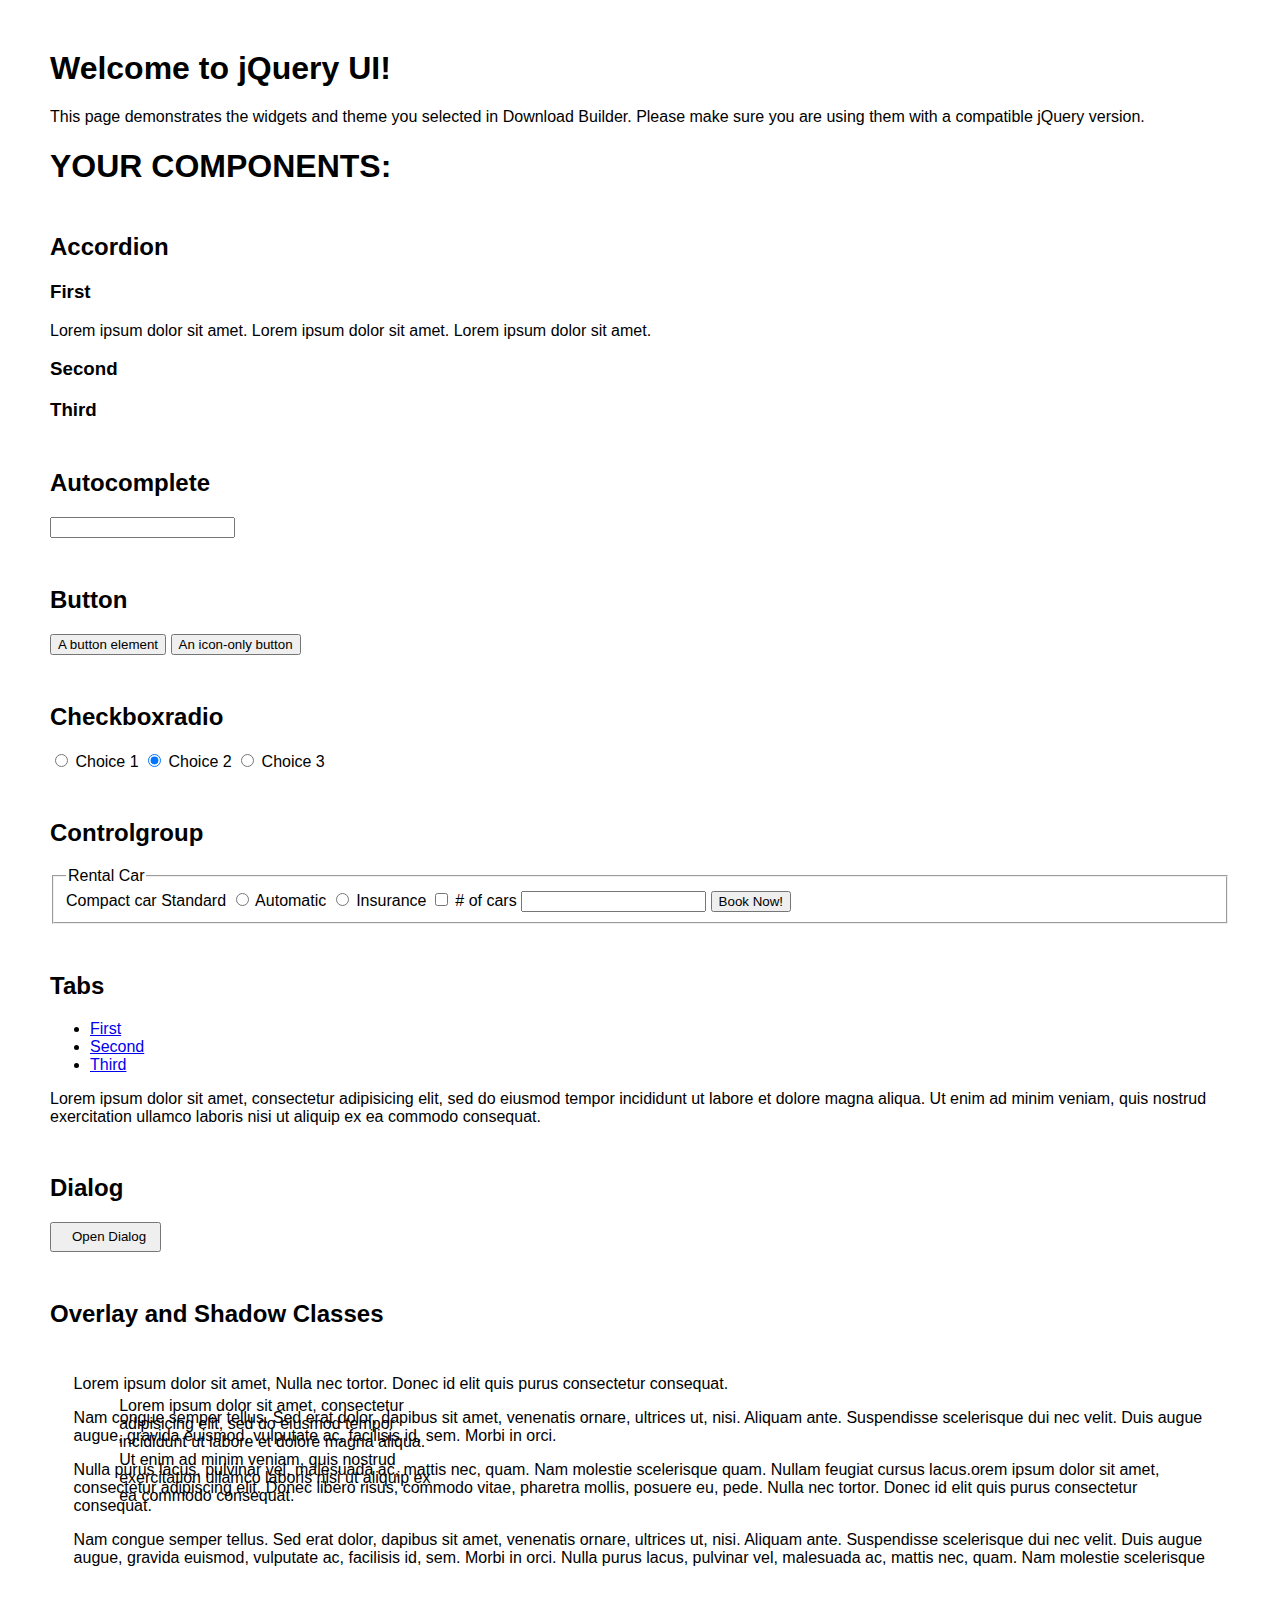
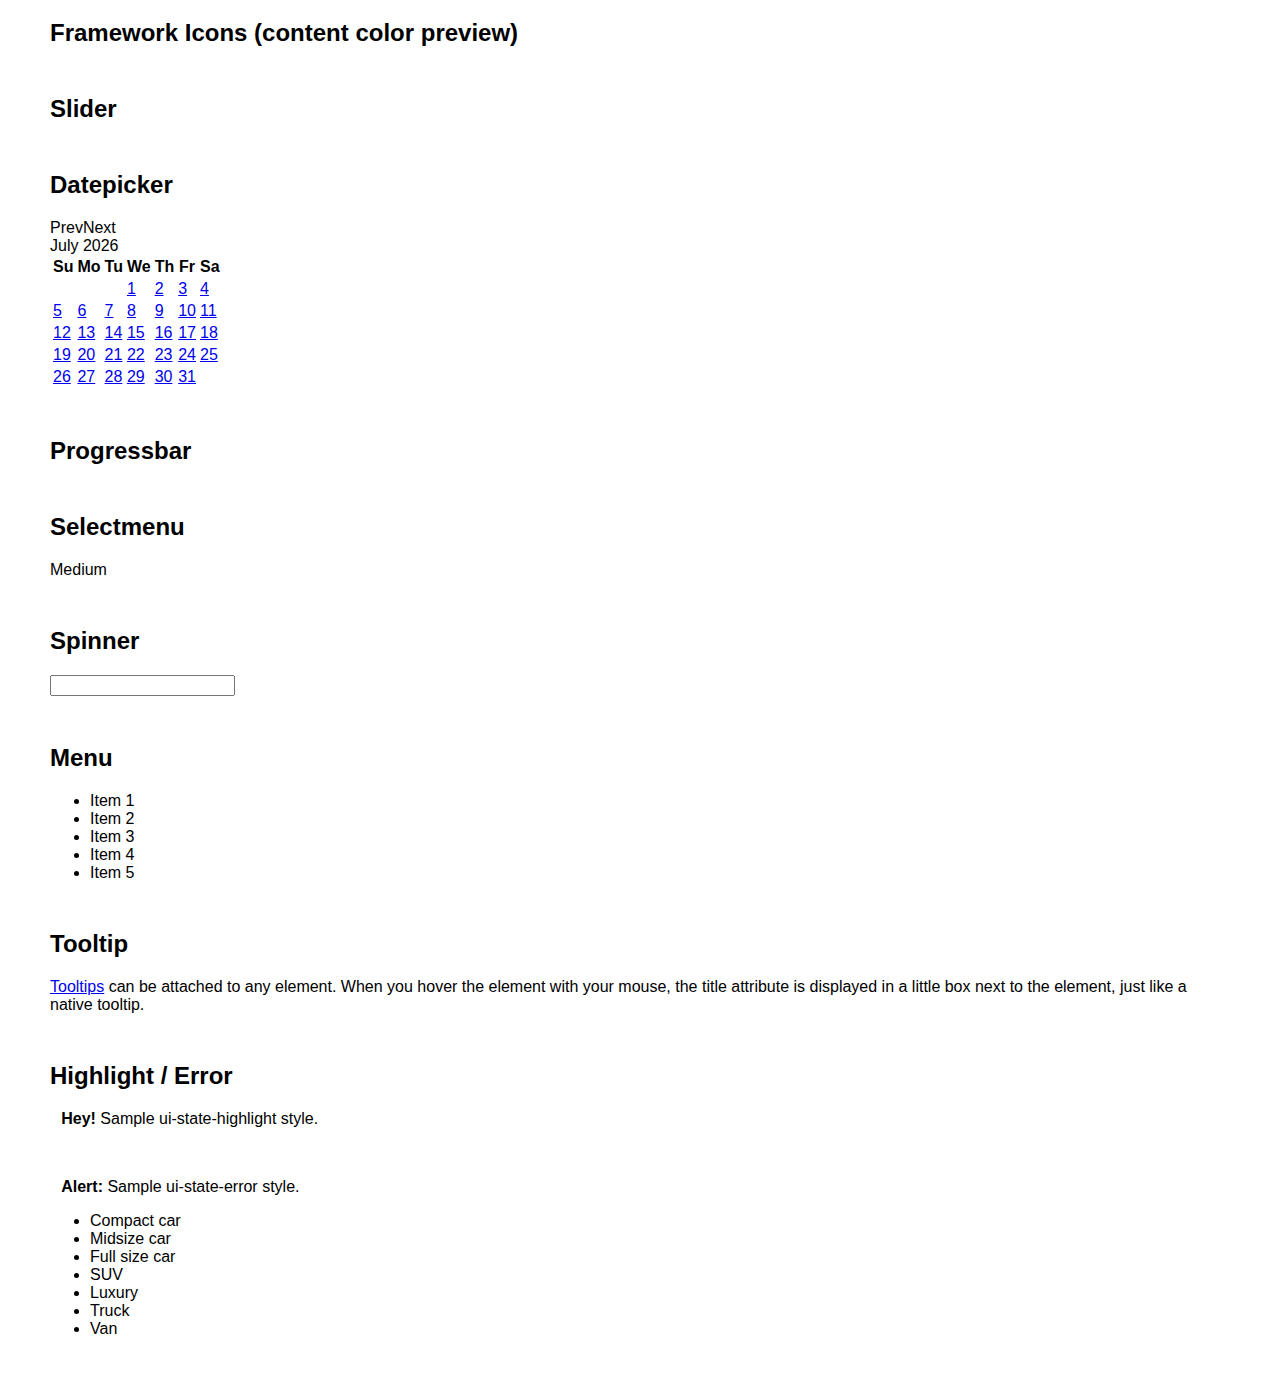
==== jquery_form/index.html @ 05464ca1 "jquery ui" ====
<!doctype html>
<html lang="us">
<head>
	<meta charset="utf-8">
	<title>jQuery UI Example Page</title>
	<link href="jquery-ui.css" rel="stylesheet">
	<style>
	body{
		font-family: "Trebuchet MS", sans-serif;
		margin: 50px;
	}
	.demoHeaders {
		margin-top: 2em;
	}
	#dialog-link {
		padding: .4em 1em .4em 20px;
		text-decoration: none;
		position: relative;
	}
	#dialog-link span.ui-icon {
		margin: 0 5px 0 0;
		position: absolute;
		left: .2em;
		top: 50%;
		margin-top: -8px;
	}
	#icons {
		margin: 0;
		padding: 0;
	}
	#icons li {
		margin: 2px;
		position: relative;
		padding: 4px 0;
		cursor: pointer;
		float: left;
		list-style: none;
	}
	#icons span.ui-icon {
		float: left;
		margin: 0 4px;
	}
	.fakewindowcontain .ui-widget-overlay {
		position: absolute;
	}
	select {
		width: 200px;
	}
	</style>
</head>
<body>

<h1>Welcome to jQuery UI!</h1>

<div class="ui-widget">
	<p>This page demonstrates the widgets and theme you selected in Download Builder. Please make sure you are using them with a compatible jQuery version.</p>
</div>

<h1>YOUR COMPONENTS:</h1>


<!-- Accordion -->
<h2 class="demoHeaders">Accordion</h2>
<div id="accordion">
	<h3>First</h3>
	<div>Lorem ipsum dolor sit amet. Lorem ipsum dolor sit amet. Lorem ipsum dolor sit amet.</div>
	<h3>Second</h3>
	<div>Phasellus mattis tincidunt nibh.</div>
	<h3>Third</h3>
	<div>Nam dui erat, auctor a, dignissim quis.</div>
</div>



<!-- Autocomplete -->
<h2 class="demoHeaders">Autocomplete</h2>
<div>
	<input id="autocomplete" title="type &quot;a&quot;">
</div>



<!-- Button -->
<h2 class="demoHeaders">Button</h2>
<button id="button">A button element</button>
<button id="button-icon">An icon-only button</button>



<!-- Checkboxradio -->
<h2 class="demoHeaders">Checkboxradio</h2>
<form style="margin-top: 1em;">
	<div id="radioset">
		<input type="radio" id="radio1" name="radio"><label for="radio1">Choice 1</label>
		<input type="radio" id="radio2" name="radio" checked="checked"><label for="radio2">Choice 2</label>
		<input type="radio" id="radio3" name="radio"><label for="radio3">Choice 3</label>
	</div>
</form>



<!-- Controlgroup -->
<h2 class="demoHeaders">Controlgroup</h2>
<fieldset>
	<legend>Rental Car</legend>
	<div id="controlgroup">
		<select id="car-type">
			<option>Compact car</option>
			<option>Midsize car</option>
			<option>Full size car</option>
			<option>SUV</option>
			<option>Luxury</option>
			<option>Truck</option>
			<option>Van</option>
		</select>
		<label for="transmission-standard">Standard</label>
		<input type="radio" name="transmission" id="transmission-standard">
		<label for="transmission-automatic">Automatic</label>
		<input type="radio" name="transmission" id="transmission-automatic">
		<label for="insurance">Insurance</label>
		<input type="checkbox" name="insurance" id="insurance">
		<label for="horizontal-spinner" class="ui-controlgroup-label"># of cars</label>
		<input id="horizontal-spinner" class="ui-spinner-input">
		<button>Book Now!</button>
	</div>
</fieldset>



<!-- Tabs -->
<h2 class="demoHeaders">Tabs</h2>
<div id="tabs">
	<ul>
		<li><a href="#tabs-1">First</a></li>
		<li><a href="#tabs-2">Second</a></li>
		<li><a href="#tabs-3">Third</a></li>
	</ul>
	<div id="tabs-1">Lorem ipsum dolor sit amet, consectetur adipisicing elit, sed do eiusmod tempor incididunt ut labore et dolore magna aliqua. Ut enim ad minim veniam, quis nostrud exercitation ullamco laboris nisi ut aliquip ex ea commodo consequat.</div>
	<div id="tabs-2">Phasellus mattis tincidunt nibh. Cras orci urna, blandit id, pretium vel, aliquet ornare, felis. Maecenas scelerisque sem non nisl. Fusce sed lorem in enim dictum bibendum.</div>
	<div id="tabs-3">Nam dui erat, auctor a, dignissim quis, sollicitudin eu, felis. Pellentesque nisi urna, interdum eget, sagittis et, consequat vestibulum, lacus. Mauris porttitor ullamcorper augue.</div>
</div>



<h2 class="demoHeaders">Dialog</h2>
<p>
	<button id="dialog-link" class="ui-button ui-corner-all ui-widget">
		<span class="ui-icon ui-icon-newwin"></span>Open Dialog
	</button>
</p>

<h2 class="demoHeaders">Overlay and Shadow Classes</h2>
<div style="position: relative; width: 96%; height: 200px; padding:1% 2%; overflow:hidden;" class="fakewindowcontain">
	<p>Lorem ipsum dolor sit amet,  Nulla nec tortor. Donec id elit quis purus consectetur consequat. </p><p>Nam congue semper tellus. Sed erat dolor, dapibus sit amet, venenatis ornare, ultrices ut, nisi. Aliquam ante. Suspendisse scelerisque dui nec velit. Duis augue augue, gravida euismod, vulputate ac, facilisis id, sem. Morbi in orci. </p><p>Nulla purus lacus, pulvinar vel, malesuada ac, mattis nec, quam. Nam molestie scelerisque quam. Nullam feugiat cursus lacus.orem ipsum dolor sit amet, consectetur adipiscing elit. Donec libero risus, commodo vitae, pharetra mollis, posuere eu, pede. Nulla nec tortor. Donec id elit quis purus consectetur consequat. </p><p>Nam congue semper tellus. Sed erat dolor, dapibus sit amet, venenatis ornare, ultrices ut, nisi. Aliquam ante. Suspendisse scelerisque dui nec velit. Duis augue augue, gravida euismod, vulputate ac, facilisis id, sem. Morbi in orci. Nulla purus lacus, pulvinar vel, malesuada ac, mattis nec, quam. Nam molestie scelerisque quam. </p><p>Nullam feugiat cursus lacus.orem ipsum dolor sit amet, consectetur adipiscing elit. Donec libero risus, commodo vitae, pharetra mollis, posuere eu, pede. Nulla nec tortor. Donec id elit quis purus consectetur consequat. Nam congue semper tellus. Sed erat dolor, dapibus sit amet, venenatis ornare, ultrices ut, nisi. Aliquam ante. </p><p>Suspendisse scelerisque dui nec velit. Duis augue augue, gravida euismod, vulputate ac, facilisis id, sem. Morbi in orci. Nulla purus lacus, pulvinar vel, malesuada ac, mattis nec, quam. Nam molestie scelerisque quam. Nullam feugiat cursus lacus.orem ipsum dolor sit amet, consectetur adipiscing elit. Donec libero risus, commodo vitae, pharetra mollis, posuere eu, pede. Nulla nec tortor. Donec id elit quis purus consectetur consequat. Nam congue semper tellus. Sed erat dolor, dapibus sit amet, venenatis ornare, ultrices ut, nisi. </p>

	<!-- ui-dialog -->
	<div class="ui-widget-overlay ui-front"></div>
	<div style="position: absolute; width: 320px; left: 50px; top: 30px; padding: 1.2em" class="ui-widget ui-front ui-widget-content ui-corner-all ui-widget-shadow">
		Lorem ipsum dolor sit amet, consectetur adipisicing elit, sed do eiusmod tempor incididunt ut labore et dolore magna aliqua. Ut enim ad minim veniam, quis nostrud exercitation ullamco laboris nisi ut aliquip ex ea commodo consequat.
	</div>

</div>

<!-- ui-dialog -->
<div id="dialog" title="Dialog Title">
	<p>Lorem ipsum dolor sit amet, consectetur adipisicing elit, sed do eiusmod tempor incididunt ut labore et dolore magna aliqua. Ut enim ad minim veniam, quis nostrud exercitation ullamco laboris nisi ut aliquip ex ea commodo consequat.</p>
</div>



<h2 class="demoHeaders">Framework Icons (content color preview)</h2>
<ul id="icons" class="ui-widget ui-helper-clearfix">
	<li class="ui-state-default ui-corner-all" title=".ui-icon-caret-1-n"><span class="ui-icon ui-icon-caret-1-n"></span></li>
	<li class="ui-state-default ui-corner-all" title=".ui-icon-caret-1-ne"><span class="ui-icon ui-icon-caret-1-ne"></span></li>
	<li class="ui-state-default ui-corner-all" title=".ui-icon-caret-1-e"><span class="ui-icon ui-icon-caret-1-e"></span></li>
	<li class="ui-state-default ui-corner-all" title=".ui-icon-caret-1-se"><span class="ui-icon ui-icon-caret-1-se"></span></li>
	<li class="ui-state-default ui-corner-all" title=".ui-icon-caret-1-s"><span class="ui-icon ui-icon-caret-1-s"></span></li>
	<li class="ui-state-default ui-corner-all" title=".ui-icon-caret-1-sw"><span class="ui-icon ui-icon-caret-1-sw"></span></li>
	<li class="ui-state-default ui-corner-all" title=".ui-icon-caret-1-w"><span class="ui-icon ui-icon-caret-1-w"></span></li>
	<li class="ui-state-default ui-corner-all" title=".ui-icon-caret-1-nw"><span class="ui-icon ui-icon-caret-1-nw"></span></li>
	<li class="ui-state-default ui-corner-all" title=".ui-icon-caret-2-n-s"><span class="ui-icon ui-icon-caret-2-n-s"></span></li>
	<li class="ui-state-default ui-corner-all" title=".ui-icon-caret-2-e-w"><span class="ui-icon ui-icon-caret-2-e-w"></span></li>
	<li class="ui-state-default ui-corner-all" title=".ui-icon-triangle-1-n"><span class="ui-icon ui-icon-triangle-1-n"></span></li>
	<li class="ui-state-default ui-corner-all" title=".ui-icon-triangle-1-ne"><span class="ui-icon ui-icon-triangle-1-ne"></span></li>
	<li class="ui-state-default ui-corner-all" title=".ui-icon-triangle-1-e"><span class="ui-icon ui-icon-triangle-1-e"></span></li>
	<li class="ui-state-default ui-corner-all" title=".ui-icon-triangle-1-se"><span class="ui-icon ui-icon-triangle-1-se"></span></li>
	<li class="ui-state-default ui-corner-all" title=".ui-icon-triangle-1-s"><span class="ui-icon ui-icon-triangle-1-s"></span></li>
	<li class="ui-state-default ui-corner-all" title=".ui-icon-triangle-1-sw"><span class="ui-icon ui-icon-triangle-1-sw"></span></li>
	<li class="ui-state-default ui-corner-all" title=".ui-icon-triangle-1-w"><span class="ui-icon ui-icon-triangle-1-w"></span></li>
	<li class="ui-state-default ui-corner-all" title=".ui-icon-triangle-1-nw"><span class="ui-icon ui-icon-triangle-1-nw"></span></li>
	<li class="ui-state-default ui-corner-all" title=".ui-icon-triangle-2-n-s"><span class="ui-icon ui-icon-triangle-2-n-s"></span></li>
	<li class="ui-state-default ui-corner-all" title=".ui-icon-triangle-2-e-w"><span class="ui-icon ui-icon-triangle-2-e-w"></span></li>
	<li class="ui-state-default ui-corner-all" title=".ui-icon-arrow-1-n"><span class="ui-icon ui-icon-arrow-1-n"></span></li>
	<li class="ui-state-default ui-corner-all" title=".ui-icon-arrow-1-ne"><span class="ui-icon ui-icon-arrow-1-ne"></span></li>
	<li class="ui-state-default ui-corner-all" title=".ui-icon-arrow-1-e"><span class="ui-icon ui-icon-arrow-1-e"></span></li>
	<li class="ui-state-default ui-corner-all" title=".ui-icon-arrow-1-se"><span class="ui-icon ui-icon-arrow-1-se"></span></li>
	<li class="ui-state-default ui-corner-all" title=".ui-icon-arrow-1-s"><span class="ui-icon ui-icon-arrow-1-s"></span></li>
	<li class="ui-state-default ui-corner-all" title=".ui-icon-arrow-1-sw"><span class="ui-icon ui-icon-arrow-1-sw"></span></li>
	<li class="ui-state-default ui-corner-all" title=".ui-icon-arrow-1-w"><span class="ui-icon ui-icon-arrow-1-w"></span></li>
	<li class="ui-state-default ui-corner-all" title=".ui-icon-arrow-1-nw"><span class="ui-icon ui-icon-arrow-1-nw"></span></li>
	<li class="ui-state-default ui-corner-all" title=".ui-icon-arrow-2-n-s"><span class="ui-icon ui-icon-arrow-2-n-s"></span></li>
	<li class="ui-state-default ui-corner-all" title=".ui-icon-arrow-2-ne-sw"><span class="ui-icon ui-icon-arrow-2-ne-sw"></span></li>
	<li class="ui-state-default ui-corner-all" title=".ui-icon-arrow-2-e-w"><span class="ui-icon ui-icon-arrow-2-e-w"></span></li>
	<li class="ui-state-default ui-corner-all" title=".ui-icon-arrow-2-se-nw"><span class="ui-icon ui-icon-arrow-2-se-nw"></span></li>
	<li class="ui-state-default ui-corner-all" title=".ui-icon-arrowstop-1-n"><span class="ui-icon ui-icon-arrowstop-1-n"></span></li>
	<li class="ui-state-default ui-corner-all" title=".ui-icon-arrowstop-1-e"><span class="ui-icon ui-icon-arrowstop-1-e"></span></li>
	<li class="ui-state-default ui-corner-all" title=".ui-icon-arrowstop-1-s"><span class="ui-icon ui-icon-arrowstop-1-s"></span></li>
	<li class="ui-state-default ui-corner-all" title=".ui-icon-arrowstop-1-w"><span class="ui-icon ui-icon-arrowstop-1-w"></span></li>
	<li class="ui-state-default ui-corner-all" title=".ui-icon-arrowthick-1-n"><span class="ui-icon ui-icon-arrowthick-1-n"></span></li>
	<li class="ui-state-default ui-corner-all" title=".ui-icon-arrowthick-1-ne"><span class="ui-icon ui-icon-arrowthick-1-ne"></span></li>
	<li class="ui-state-default ui-corner-all" title=".ui-icon-arrowthick-1-e"><span class="ui-icon ui-icon-arrowthick-1-e"></span></li>
	<li class="ui-state-default ui-corner-all" title=".ui-icon-arrowthick-1-se"><span class="ui-icon ui-icon-arrowthick-1-se"></span></li>
	<li class="ui-state-default ui-corner-all" title=".ui-icon-arrowthick-1-s"><span class="ui-icon ui-icon-arrowthick-1-s"></span></li>
	<li class="ui-state-default ui-corner-all" title=".ui-icon-arrowthick-1-sw"><span class="ui-icon ui-icon-arrowthick-1-sw"></span></li>
	<li class="ui-state-default ui-corner-all" title=".ui-icon-arrowthick-1-w"><span class="ui-icon ui-icon-arrowthick-1-w"></span></li>
	<li class="ui-state-default ui-corner-all" title=".ui-icon-arrowthick-1-nw"><span class="ui-icon ui-icon-arrowthick-1-nw"></span></li>
	<li class="ui-state-default ui-corner-all" title=".ui-icon-arrowthick-2-n-s"><span class="ui-icon ui-icon-arrowthick-2-n-s"></span></li>
	<li class="ui-state-default ui-corner-all" title=".ui-icon-arrowthick-2-ne-sw"><span class="ui-icon ui-icon-arrowthick-2-ne-sw"></span></li>
	<li class="ui-state-default ui-corner-all" title=".ui-icon-arrowthick-2-e-w"><span class="ui-icon ui-icon-arrowthick-2-e-w"></span></li>
	<li class="ui-state-default ui-corner-all" title=".ui-icon-arrowthick-2-se-nw"><span class="ui-icon ui-icon-arrowthick-2-se-nw"></span></li>
	<li class="ui-state-default ui-corner-all" title=".ui-icon-arrowthickstop-1-n"><span class="ui-icon ui-icon-arrowthickstop-1-n"></span></li>
	<li class="ui-state-default ui-corner-all" title=".ui-icon-arrowthickstop-1-e"><span class="ui-icon ui-icon-arrowthickstop-1-e"></span></li>
	<li class="ui-state-default ui-corner-all" title=".ui-icon-arrowthickstop-1-s"><span class="ui-icon ui-icon-arrowthickstop-1-s"></span></li>
	<li class="ui-state-default ui-corner-all" title=".ui-icon-arrowthickstop-1-w"><span class="ui-icon ui-icon-arrowthickstop-1-w"></span></li>
	<li class="ui-state-default ui-corner-all" title=".ui-icon-arrowreturnthick-1-w"><span class="ui-icon ui-icon-arrowreturnthick-1-w"></span></li>
	<li class="ui-state-default ui-corner-all" title=".ui-icon-arrowreturnthick-1-n"><span class="ui-icon ui-icon-arrowreturnthick-1-n"></span></li>
	<li class="ui-state-default ui-corner-all" title=".ui-icon-arrowreturnthick-1-e"><span class="ui-icon ui-icon-arrowreturnthick-1-e"></span></li>
	<li class="ui-state-default ui-corner-all" title=".ui-icon-arrowreturnthick-1-s"><span class="ui-icon ui-icon-arrowreturnthick-1-s"></span></li>
	<li class="ui-state-default ui-corner-all" title=".ui-icon-arrowreturn-1-w"><span class="ui-icon ui-icon-arrowreturn-1-w"></span></li>
	<li class="ui-state-default ui-corner-all" title=".ui-icon-arrowreturn-1-n"><span class="ui-icon ui-icon-arrowreturn-1-n"></span></li>
	<li class="ui-state-default ui-corner-all" title=".ui-icon-arrowreturn-1-e"><span class="ui-icon ui-icon-arrowreturn-1-e"></span></li>
	<li class="ui-state-default ui-corner-all" title=".ui-icon-arrowreturn-1-s"><span class="ui-icon ui-icon-arrowreturn-1-s"></span></li>
	<li class="ui-state-default ui-corner-all" title=".ui-icon-arrowrefresh-1-w"><span class="ui-icon ui-icon-arrowrefresh-1-w"></span></li>
	<li class="ui-state-default ui-corner-all" title=".ui-icon-arrowrefresh-1-n"><span class="ui-icon ui-icon-arrowrefresh-1-n"></span></li>
	<li class="ui-state-default ui-corner-all" title=".ui-icon-arrowrefresh-1-e"><span class="ui-icon ui-icon-arrowrefresh-1-e"></span></li>
	<li class="ui-state-default ui-corner-all" title=".ui-icon-arrowrefresh-1-s"><span class="ui-icon ui-icon-arrowrefresh-1-s"></span></li>
	<li class="ui-state-default ui-corner-all" title=".ui-icon-arrow-4"><span class="ui-icon ui-icon-arrow-4"></span></li>
	<li class="ui-state-default ui-corner-all" title=".ui-icon-arrow-4-diag"><span class="ui-icon ui-icon-arrow-4-diag"></span></li>
	<li class="ui-state-default ui-corner-all" title=".ui-icon-extlink"><span class="ui-icon ui-icon-extlink"></span></li>
	<li class="ui-state-default ui-corner-all" title=".ui-icon-newwin"><span class="ui-icon ui-icon-newwin"></span></li>
	<li class="ui-state-default ui-corner-all" title=".ui-icon-refresh"><span class="ui-icon ui-icon-refresh"></span></li>
	<li class="ui-state-default ui-corner-all" title=".ui-icon-shuffle"><span class="ui-icon ui-icon-shuffle"></span></li>
	<li class="ui-state-default ui-corner-all" title=".ui-icon-transfer-e-w"><span class="ui-icon ui-icon-transfer-e-w"></span></li>
	<li class="ui-state-default ui-corner-all" title=".ui-icon-transferthick-e-w"><span class="ui-icon ui-icon-transferthick-e-w"></span></li>
	<li class="ui-state-default ui-corner-all" title=".ui-icon-folder-collapsed"><span class="ui-icon ui-icon-folder-collapsed"></span></li>
	<li class="ui-state-default ui-corner-all" title=".ui-icon-folder-open"><span class="ui-icon ui-icon-folder-open"></span></li>
	<li class="ui-state-default ui-corner-all" title=".ui-icon-document"><span class="ui-icon ui-icon-document"></span></li>
	<li class="ui-state-default ui-corner-all" title=".ui-icon-document-b"><span class="ui-icon ui-icon-document-b"></span></li>
	<li class="ui-state-default ui-corner-all" title=".ui-icon-note"><span class="ui-icon ui-icon-note"></span></li>
	<li class="ui-state-default ui-corner-all" title=".ui-icon-mail-closed"><span class="ui-icon ui-icon-mail-closed"></span></li>
	<li class="ui-state-default ui-corner-all" title=".ui-icon-mail-open"><span class="ui-icon ui-icon-mail-open"></span></li>
	<li class="ui-state-default ui-corner-all" title=".ui-icon-suitcase"><span class="ui-icon ui-icon-suitcase"></span></li>
	<li class="ui-state-default ui-corner-all" title=".ui-icon-comment"><span class="ui-icon ui-icon-comment"></span></li>
	<li class="ui-state-default ui-corner-all" title=".ui-icon-person"><span class="ui-icon ui-icon-person"></span></li>
	<li class="ui-state-default ui-corner-all" title=".ui-icon-print"><span class="ui-icon ui-icon-print"></span></li>
	<li class="ui-state-default ui-corner-all" title=".ui-icon-trash"><span class="ui-icon ui-icon-trash"></span></li>
	<li class="ui-state-default ui-corner-all" title=".ui-icon-locked"><span class="ui-icon ui-icon-locked"></span></li>
	<li class="ui-state-default ui-corner-all" title=".ui-icon-unlocked"><span class="ui-icon ui-icon-unlocked"></span></li>
	<li class="ui-state-default ui-corner-all" title=".ui-icon-bookmark"><span class="ui-icon ui-icon-bookmark"></span></li>
	<li class="ui-state-default ui-corner-all" title=".ui-icon-tag"><span class="ui-icon ui-icon-tag"></span></li>
	<li class="ui-state-default ui-corner-all" title=".ui-icon-home"><span class="ui-icon ui-icon-home"></span></li>
	<li class="ui-state-default ui-corner-all" title=".ui-icon-flag"><span class="ui-icon ui-icon-flag"></span></li>
	<li class="ui-state-default ui-corner-all" title=".ui-icon-calculator"><span class="ui-icon ui-icon-calculator"></span></li>
	<li class="ui-state-default ui-corner-all" title=".ui-icon-cart"><span class="ui-icon ui-icon-cart"></span></li>
	<li class="ui-state-default ui-corner-all" title=".ui-icon-pencil"><span class="ui-icon ui-icon-pencil"></span></li>
	<li class="ui-state-default ui-corner-all" title=".ui-icon-clock"><span class="ui-icon ui-icon-clock"></span></li>
	<li class="ui-state-default ui-corner-all" title=".ui-icon-disk"><span class="ui-icon ui-icon-disk"></span></li>
	<li class="ui-state-default ui-corner-all" title=".ui-icon-calendar"><span class="ui-icon ui-icon-calendar"></span></li>
	<li class="ui-state-default ui-corner-all" title=".ui-icon-zoomin"><span class="ui-icon ui-icon-zoomin"></span></li>
	<li class="ui-state-default ui-corner-all" title=".ui-icon-zoomout"><span class="ui-icon ui-icon-zoomout"></span></li>
	<li class="ui-state-default ui-corner-all" title=".ui-icon-search"><span class="ui-icon ui-icon-search"></span></li>
	<li class="ui-state-default ui-corner-all" title=".ui-icon-wrench"><span class="ui-icon ui-icon-wrench"></span></li>
	<li class="ui-state-default ui-corner-all" title=".ui-icon-gear"><span class="ui-icon ui-icon-gear"></span></li>
	<li class="ui-state-default ui-corner-all" title=".ui-icon-heart"><span class="ui-icon ui-icon-heart"></span></li>
	<li class="ui-state-default ui-corner-all" title=".ui-icon-star"><span class="ui-icon ui-icon-star"></span></li>
	<li class="ui-state-default ui-corner-all" title=".ui-icon-link"><span class="ui-icon ui-icon-link"></span></li>
	<li class="ui-state-default ui-corner-all" title=".ui-icon-cancel"><span class="ui-icon ui-icon-cancel"></span></li>
	<li class="ui-state-default ui-corner-all" title=".ui-icon-plus"><span class="ui-icon ui-icon-plus"></span></li>
	<li class="ui-state-default ui-corner-all" title=".ui-icon-plusthick"><span class="ui-icon ui-icon-plusthick"></span></li>
	<li class="ui-state-default ui-corner-all" title=".ui-icon-minus"><span class="ui-icon ui-icon-minus"></span></li>
	<li class="ui-state-default ui-corner-all" title=".ui-icon-minusthick"><span class="ui-icon ui-icon-minusthick"></span></li>
	<li class="ui-state-default ui-corner-all" title=".ui-icon-close"><span class="ui-icon ui-icon-close"></span></li>
	<li class="ui-state-default ui-corner-all" title=".ui-icon-closethick"><span class="ui-icon ui-icon-closethick"></span></li>
	<li class="ui-state-default ui-corner-all" title=".ui-icon-key"><span class="ui-icon ui-icon-key"></span></li>
	<li class="ui-state-default ui-corner-all" title=".ui-icon-lightbulb"><span class="ui-icon ui-icon-lightbulb"></span></li>
	<li class="ui-state-default ui-corner-all" title=".ui-icon-scissors"><span class="ui-icon ui-icon-scissors"></span></li>
	<li class="ui-state-default ui-corner-all" title=".ui-icon-clipboard"><span class="ui-icon ui-icon-clipboard"></span></li>
	<li class="ui-state-default ui-corner-all" title=".ui-icon-copy"><span class="ui-icon ui-icon-copy"></span></li>
	<li class="ui-state-default ui-corner-all" title=".ui-icon-contact"><span class="ui-icon ui-icon-contact"></span></li>
	<li class="ui-state-default ui-corner-all" title=".ui-icon-image"><span class="ui-icon ui-icon-image"></span></li>
	<li class="ui-state-default ui-corner-all" title=".ui-icon-video"><span class="ui-icon ui-icon-video"></span></li>
	<li class="ui-state-default ui-corner-all" title=".ui-icon-script"><span class="ui-icon ui-icon-script"></span></li>
	<li class="ui-state-default ui-corner-all" title=".ui-icon-alert"><span class="ui-icon ui-icon-alert"></span></li>
	<li class="ui-state-default ui-corner-all" title=".ui-icon-info"><span class="ui-icon ui-icon-info"></span></li>
	<li class="ui-state-default ui-corner-all" title=".ui-icon-notice"><span class="ui-icon ui-icon-notice"></span></li>
	<li class="ui-state-default ui-corner-all" title=".ui-icon-help"><span class="ui-icon ui-icon-help"></span></li>
	<li class="ui-state-default ui-corner-all" title=".ui-icon-check"><span class="ui-icon ui-icon-check"></span></li>
	<li class="ui-state-default ui-corner-all" title=".ui-icon-bullet"><span class="ui-icon ui-icon-bullet"></span></li>
	<li class="ui-state-default ui-corner-all" title=".ui-icon-radio-off"><span class="ui-icon ui-icon-radio-off"></span></li>
	<li class="ui-state-default ui-corner-all" title=".ui-icon-radio-on"><span class="ui-icon ui-icon-radio-on"></span></li>
	<li class="ui-state-default ui-corner-all" title=".ui-icon-pin-w"><span class="ui-icon ui-icon-pin-w"></span></li>
	<li class="ui-state-default ui-corner-all" title=".ui-icon-pin-s"><span class="ui-icon ui-icon-pin-s"></span></li>
	<li class="ui-state-default ui-corner-all" title=".ui-icon-play"><span class="ui-icon ui-icon-play"></span></li>
	<li class="ui-state-default ui-corner-all" title=".ui-icon-pause"><span class="ui-icon ui-icon-pause"></span></li>
	<li class="ui-state-default ui-corner-all" title=".ui-icon-seek-next"><span class="ui-icon ui-icon-seek-next"></span></li>
	<li class="ui-state-default ui-corner-all" title=".ui-icon-seek-prev"><span class="ui-icon ui-icon-seek-prev"></span></li>
	<li class="ui-state-default ui-corner-all" title=".ui-icon-seek-end"><span class="ui-icon ui-icon-seek-end"></span></li>
	<li class="ui-state-default ui-corner-all" title=".ui-icon-seek-first"><span class="ui-icon ui-icon-seek-first"></span></li>
	<li class="ui-state-default ui-corner-all" title=".ui-icon-stop"><span class="ui-icon ui-icon-stop"></span></li>
	<li class="ui-state-default ui-corner-all" title=".ui-icon-eject"><span class="ui-icon ui-icon-eject"></span></li>
	<li class="ui-state-default ui-corner-all" title=".ui-icon-volume-off"><span class="ui-icon ui-icon-volume-off"></span></li>
	<li class="ui-state-default ui-corner-all" title=".ui-icon-volume-on"><span class="ui-icon ui-icon-volume-on"></span></li>
	<li class="ui-state-default ui-corner-all" title=".ui-icon-power"><span class="ui-icon ui-icon-power"></span></li>
	<li class="ui-state-default ui-corner-all" title=".ui-icon-signal-diag"><span class="ui-icon ui-icon-signal-diag"></span></li>
	<li class="ui-state-default ui-corner-all" title=".ui-icon-signal"><span class="ui-icon ui-icon-signal"></span></li>
	<li class="ui-state-default ui-corner-all" title=".ui-icon-battery-0"><span class="ui-icon ui-icon-battery-0"></span></li>
	<li class="ui-state-default ui-corner-all" title=".ui-icon-battery-1"><span class="ui-icon ui-icon-battery-1"></span></li>
	<li class="ui-state-default ui-corner-all" title=".ui-icon-battery-2"><span class="ui-icon ui-icon-battery-2"></span></li>
	<li class="ui-state-default ui-corner-all" title=".ui-icon-battery-3"><span class="ui-icon ui-icon-battery-3"></span></li>
	<li class="ui-state-default ui-corner-all" title=".ui-icon-circle-plus"><span class="ui-icon ui-icon-circle-plus"></span></li>
	<li class="ui-state-default ui-corner-all" title=".ui-icon-circle-minus"><span class="ui-icon ui-icon-circle-minus"></span></li>
	<li class="ui-state-default ui-corner-all" title=".ui-icon-circle-close"><span class="ui-icon ui-icon-circle-close"></span></li>
	<li class="ui-state-default ui-corner-all" title=".ui-icon-circle-triangle-e"><span class="ui-icon ui-icon-circle-triangle-e"></span></li>
	<li class="ui-state-default ui-corner-all" title=".ui-icon-circle-triangle-s"><span class="ui-icon ui-icon-circle-triangle-s"></span></li>
	<li class="ui-state-default ui-corner-all" title=".ui-icon-circle-triangle-w"><span class="ui-icon ui-icon-circle-triangle-w"></span></li>
	<li class="ui-state-default ui-corner-all" title=".ui-icon-circle-triangle-n"><span class="ui-icon ui-icon-circle-triangle-n"></span></li>
	<li class="ui-state-default ui-corner-all" title=".ui-icon-circle-arrow-e"><span class="ui-icon ui-icon-circle-arrow-e"></span></li>
	<li class="ui-state-default ui-corner-all" title=".ui-icon-circle-arrow-s"><span class="ui-icon ui-icon-circle-arrow-s"></span></li>
	<li class="ui-state-default ui-corner-all" title=".ui-icon-circle-arrow-w"><span class="ui-icon ui-icon-circle-arrow-w"></span></li>
	<li class="ui-state-default ui-corner-all" title=".ui-icon-circle-arrow-n"><span class="ui-icon ui-icon-circle-arrow-n"></span></li>
	<li class="ui-state-default ui-corner-all" title=".ui-icon-circle-zoomin"><span class="ui-icon ui-icon-circle-zoomin"></span></li>
	<li class="ui-state-default ui-corner-all" title=".ui-icon-circle-zoomout"><span class="ui-icon ui-icon-circle-zoomout"></span></li>
	<li class="ui-state-default ui-corner-all" title=".ui-icon-circle-check"><span class="ui-icon ui-icon-circle-check"></span></li>
	<li class="ui-state-default ui-corner-all" title=".ui-icon-circlesmall-plus"><span class="ui-icon ui-icon-circlesmall-plus"></span></li>
	<li class="ui-state-default ui-corner-all" title=".ui-icon-circlesmall-minus"><span class="ui-icon ui-icon-circlesmall-minus"></span></li>
	<li class="ui-state-default ui-corner-all" title=".ui-icon-circlesmall-close"><span class="ui-icon ui-icon-circlesmall-close"></span></li>
	<li class="ui-state-default ui-corner-all" title=".ui-icon-squaresmall-plus"><span class="ui-icon ui-icon-squaresmall-plus"></span></li>
	<li class="ui-state-default ui-corner-all" title=".ui-icon-squaresmall-minus"><span class="ui-icon ui-icon-squaresmall-minus"></span></li>
	<li class="ui-state-default ui-corner-all" title=".ui-icon-squaresmall-close"><span class="ui-icon ui-icon-squaresmall-close"></span></li>
	<li class="ui-state-default ui-corner-all" title=".ui-icon-grip-dotted-vertical"><span class="ui-icon ui-icon-grip-dotted-vertical"></span></li>
	<li class="ui-state-default ui-corner-all" title=".ui-icon-grip-dotted-horizontal"><span class="ui-icon ui-icon-grip-dotted-horizontal"></span></li>
	<li class="ui-state-default ui-corner-all" title=".ui-icon-grip-solid-vertical"><span class="ui-icon ui-icon-grip-solid-vertical"></span></li>
	<li class="ui-state-default ui-corner-all" title=".ui-icon-grip-solid-horizontal"><span class="ui-icon ui-icon-grip-solid-horizontal"></span></li>
	<li class="ui-state-default ui-corner-all" title=".ui-icon-gripsmall-diagonal-se"><span class="ui-icon ui-icon-gripsmall-diagonal-se"></span></li>
	<li class="ui-state-default ui-corner-all" title=".ui-icon-grip-diagonal-se"><span class="ui-icon ui-icon-grip-diagonal-se"></span></li>
</ul>


<!-- Slider -->
<h2 class="demoHeaders">Slider</h2>
<div id="slider"></div>



<!-- Datepicker -->
<h2 class="demoHeaders">Datepicker</h2>
<div id="datepicker"></div>



<!-- Progressbar -->
<h2 class="demoHeaders">Progressbar</h2>
<div id="progressbar"></div>



<!-- Progressbar -->
<h2 class="demoHeaders">Selectmenu</h2>
<select id="selectmenu">
	<option>Slower</option>
	<option>Slow</option>
	<option selected="selected">Medium</option>
	<option>Fast</option>
	<option>Faster</option>
</select>



<!-- Spinner -->
<h2 class="demoHeaders">Spinner</h2>
<input id="spinner">



<!-- Menu -->
<h2 class="demoHeaders">Menu</h2>
<ul style="width:100px;" id="menu">
	<li><div>Item 1</div></li>
	<li><div>Item 2</div></li>
	<li><div>Item 3</div>
		<ul>
			<li><div>Item 3-1</div></li>
			<li><div>Item 3-2</div></li>
			<li><div>Item 3-3</div></li>
			<li><div>Item 3-4</div></li>
			<li><div>Item 3-5</div></li>
		</ul>
	</li>
	<li><div>Item 4</div></li>
	<li><div>Item 5</div></li>
</ul>



<!-- Tooltip -->
<h2 class="demoHeaders">Tooltip</h2>
<p id="tooltip">
	<a href="#" title="That&apos;s what this widget is">Tooltips</a> can be attached to any element. When you hover
the element with your mouse, the title attribute is displayed in a little box next to the element, just like a native tooltip.
</p>


<!-- Highlight / Error -->
<h2 class="demoHeaders">Highlight / Error</h2>
<div class="ui-widget">
	<div class="ui-state-highlight ui-corner-all" style="margin-top: 20px; padding: 0 .7em;">
		<p><span class="ui-icon ui-icon-info" style="float: left; margin-right: .3em;"></span>
		<strong>Hey!</strong> Sample ui-state-highlight style.</p>
	</div>
</div>
<br>
<div class="ui-widget">
	<div class="ui-state-error ui-corner-all" style="padding: 0 .7em;">
		<p><span class="ui-icon ui-icon-alert" style="float: left; margin-right: .3em;"></span>
		<strong>Alert:</strong> Sample ui-state-error style.</p>
	</div>
</div>

<script src="external/jquery/jquery.js"></script>
<script src="jquery-ui.js"></script>
<script>

$( "#accordion" ).accordion();



var availableTags = [
	"ActionScript",
	"AppleScript",
	"Asp",
	"BASIC",
	"C",
	"C++",
	"Clojure",
	"COBOL",
	"ColdFusion",
	"Erlang",
	"Fortran",
	"Groovy",
	"Haskell",
	"Java",
	"JavaScript",
	"Lisp",
	"Perl",
	"PHP",
	"Python",
	"Ruby",
	"Scala",
	"Scheme"
];
$( "#autocomplete" ).autocomplete({
	source: availableTags
});



$( "#button" ).button();
$( "#button-icon" ).button({
	icon: "ui-icon-gear",
	showLabel: false
});



$( "#radioset" ).buttonset();



$( "#controlgroup" ).controlgroup();



$( "#tabs" ).tabs();



$( "#dialog" ).dialog({
	autoOpen: false,
	width: 400,
	buttons: [
		{
			text: "Ok",
			click: function() {
				$( this ).dialog( "close" );
			}
		},
		{
			text: "Cancel",
			click: function() {
				$( this ).dialog( "close" );
			}
		}
	]
});

// Link to open the dialog
$( "#dialog-link" ).click(function( event ) {
	$( "#dialog" ).dialog( "open" );
	event.preventDefault();
});



$( "#datepicker" ).datepicker({
	inline: true
});



$( "#slider" ).slider({
	range: true,
	values: [ 17, 67 ]
});



$( "#progressbar" ).progressbar({
	value: 20
});



$( "#spinner" ).spinner();



$( "#menu" ).menu();



$( "#tooltip" ).tooltip();



$( "#selectmenu" ).selectmenu();


// Hover states on the static widgets
$( "#dialog-link, #icons li" ).hover(
	function() {
		$( this ).addClass( "ui-state-hover" );
	},
	function() {
		$( this ).removeClass( "ui-state-hover" );
	}
);
</script>
</body>
</html>
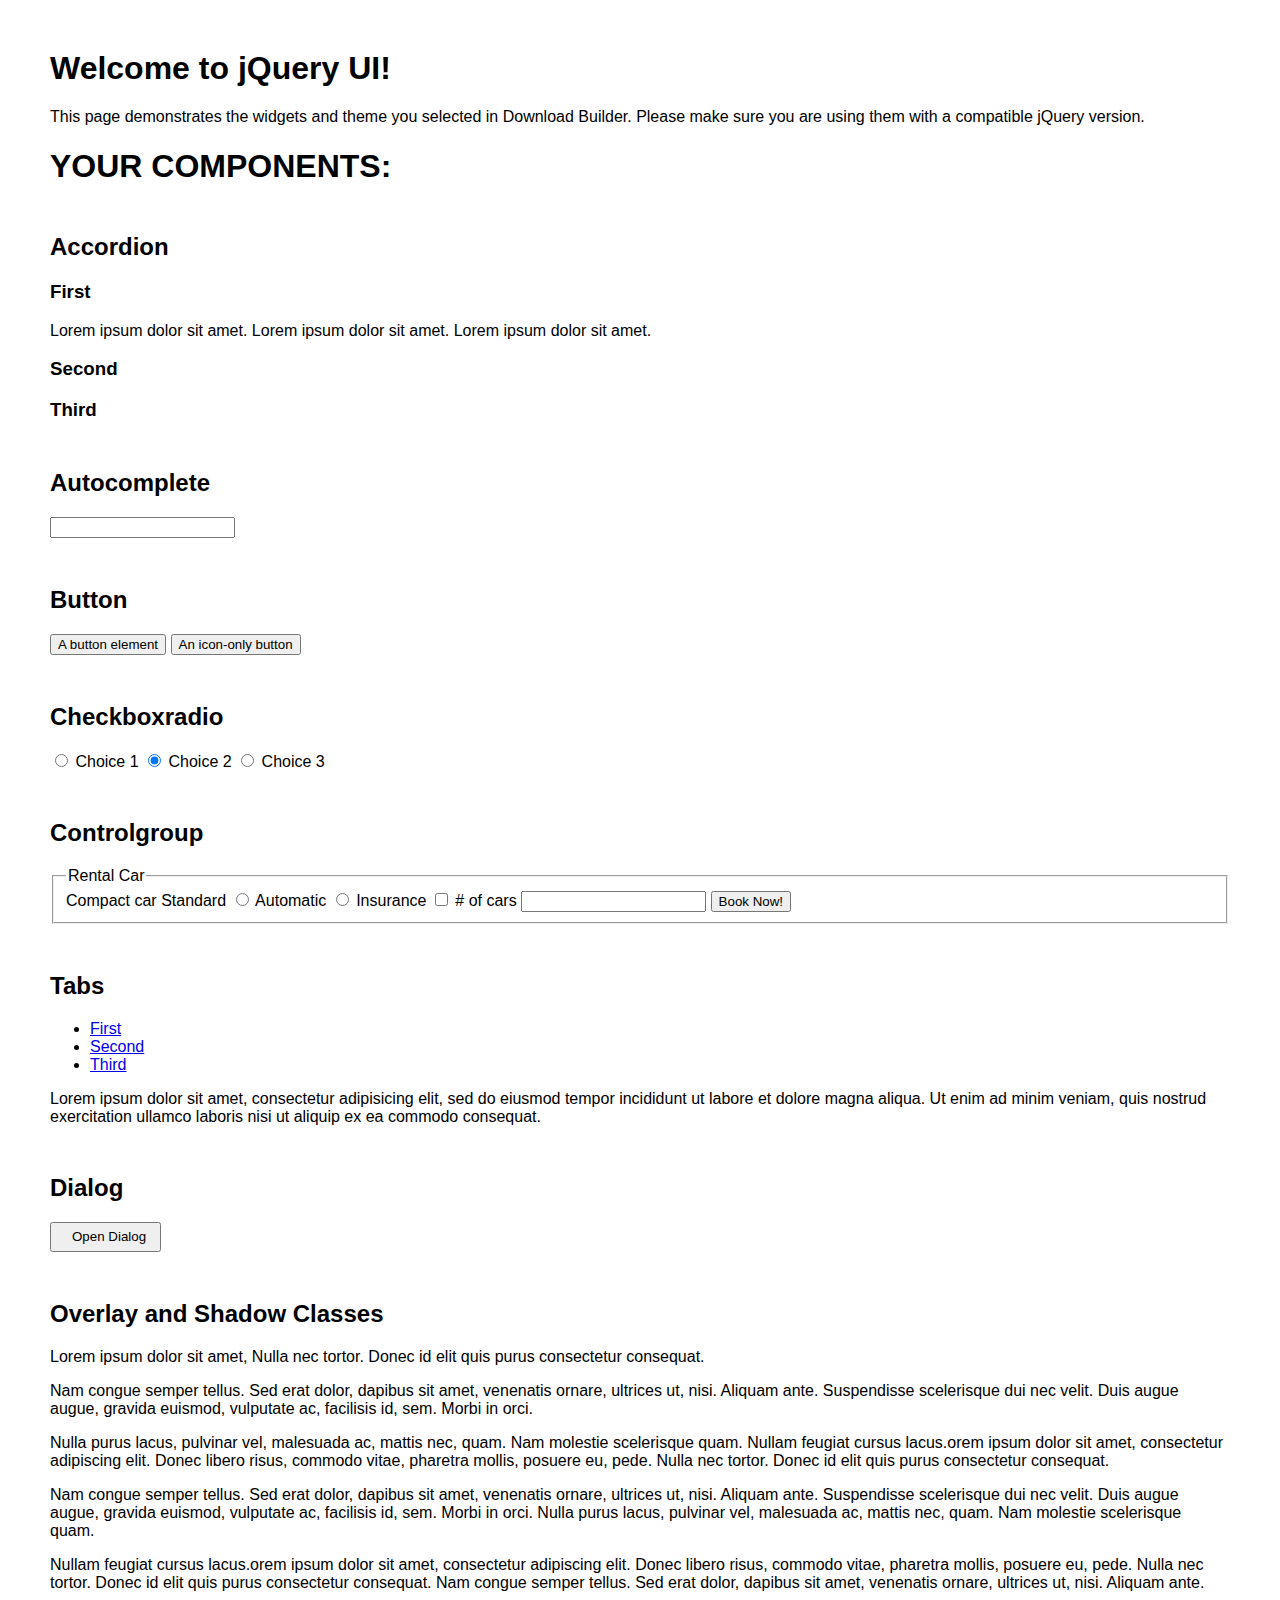
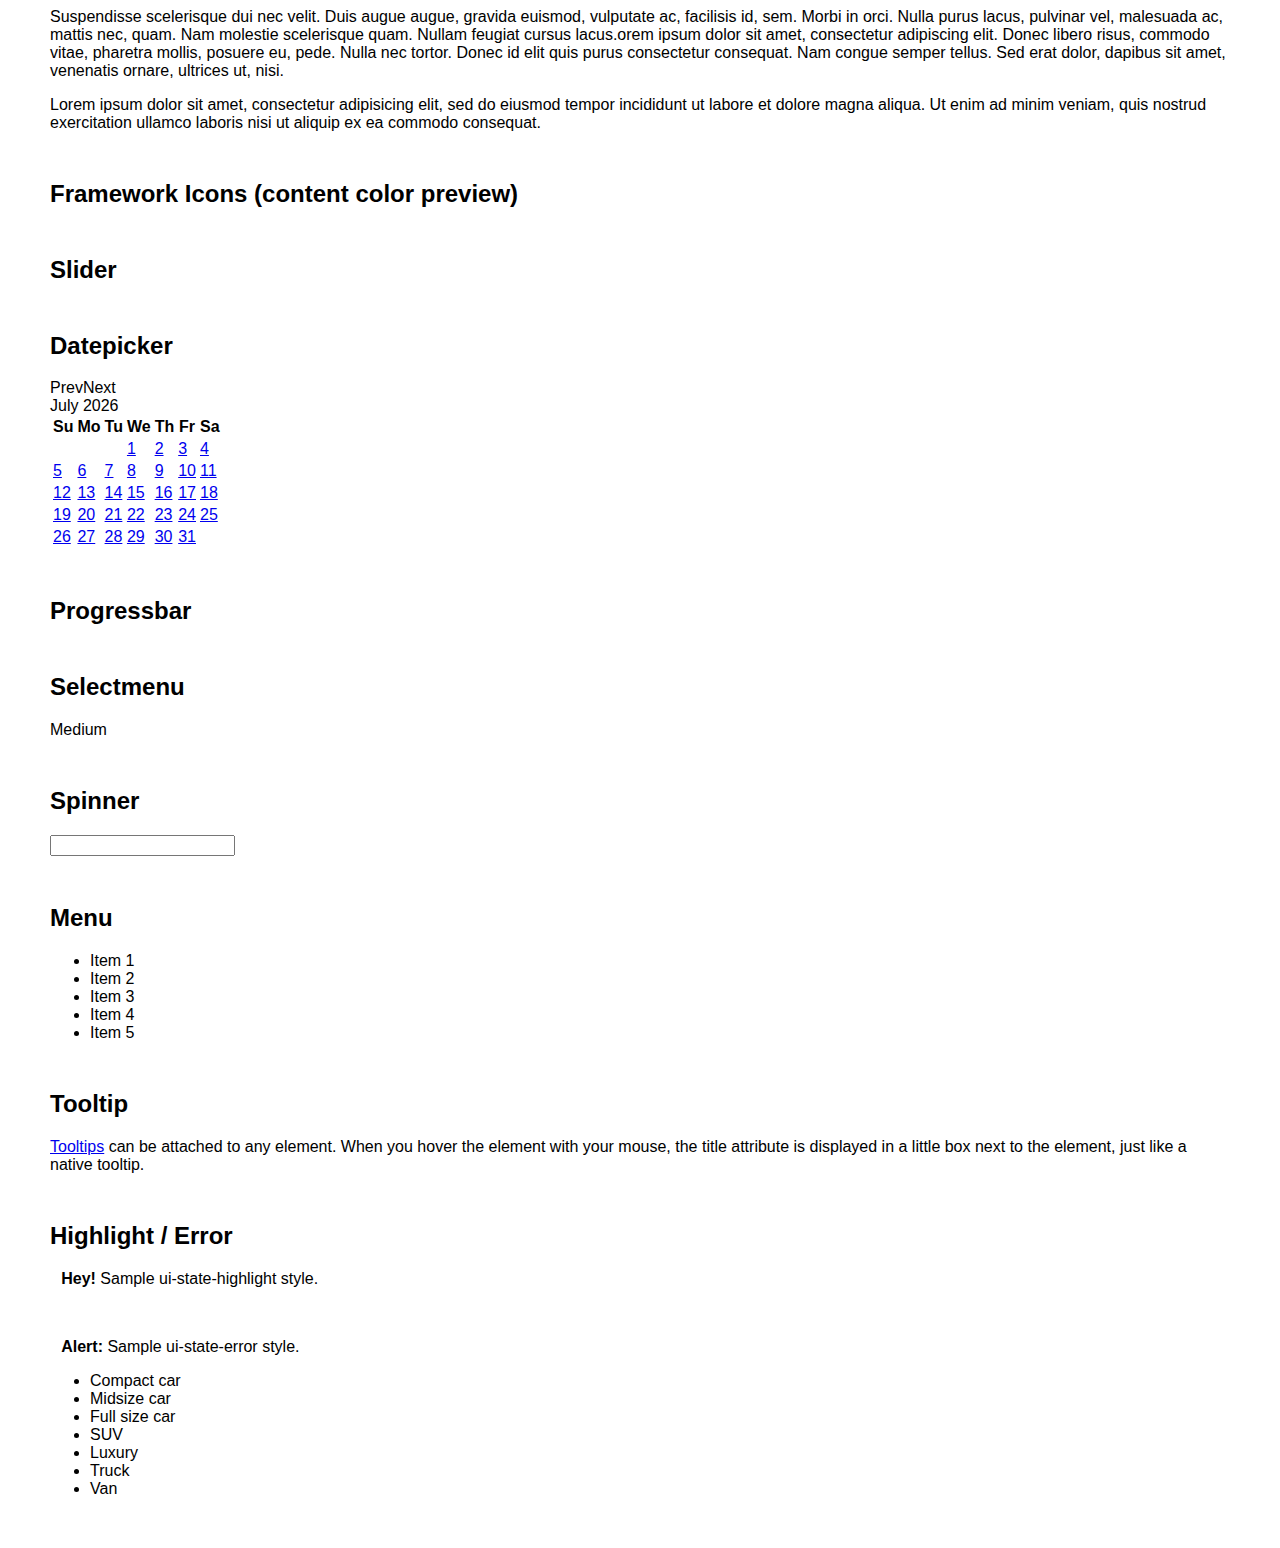
==== commit 69b24ab5: "jqeury ui usage for form boxes" ====
--- a/jquery_form/index.html
+++ b/jquery_form/index.html
@@ -150,19 +150,20 @@
 </p>
 
 <h2 class="demoHeaders">Overlay and Shadow Classes</h2>
-<div style="position: relative; width: 96%; height: 200px; padding:1% 2%; overflow:hidden;" class="fakewindowcontain">
+
+<div style jquery_form="position: relative; width: 96%; height: 200px; padding:1% 2%; overflow:hidden;" class="fakewindowcontain">
 	<p>Lorem ipsum dolor sit amet,  Nulla nec tortor. Donec id elit quis purus consectetur consequat. </p><p>Nam congue semper tellus. Sed erat dolor, dapibus sit amet, venenatis ornare, ultrices ut, nisi. Aliquam ante. Suspendisse scelerisque dui nec velit. Duis augue augue, gravida euismod, vulputate ac, facilisis id, sem. Morbi in orci. </p><p>Nulla purus lacus, pulvinar vel, malesuada ac, mattis nec, quam. Nam molestie scelerisque quam. Nullam feugiat cursus lacus.orem ipsum dolor sit amet, consectetur adipiscing elit. Donec libero risus, commodo vitae, pharetra mollis, posuere eu, pede. Nulla nec tortor. Donec id elit quis purus consectetur consequat. </p><p>Nam congue semper tellus. Sed erat dolor, dapibus sit amet, venenatis ornare, ultrices ut, nisi. Aliquam ante. Suspendisse scelerisque dui nec velit. Duis augue augue, gravida euismod, vulputate ac, facilisis id, sem. Morbi in orci. Nulla purus lacus, pulvinar vel, malesuada ac, mattis nec, quam. Nam molestie scelerisque quam. </p><p>Nullam feugiat cursus lacus.orem ipsum dolor sit amet, consectetur adipiscing elit. Donec libero risus, commodo vitae, pharetra mollis, posuere eu, pede. Nulla nec tortor. Donec id elit quis purus consectetur consequat. Nam congue semper tellus. Sed erat dolor, dapibus sit amet, venenatis ornare, ultrices ut, nisi. Aliquam ante. </p><p>Suspendisse scelerisque dui nec velit. Duis augue augue, gravida euismod, vulputate ac, facilisis id, sem. Morbi in orci. Nulla purus lacus, pulvinar vel, malesuada ac, mattis nec, quam. Nam molestie scelerisque quam. Nullam feugiat cursus lacus.orem ipsum dolor sit amet, consectetur adipiscing elit. Donec libero risus, commodo vitae, pharetra mollis, posuere eu, pede. Nulla nec tortor. Donec id elit quis purus consectetur consequat. Nam congue semper tellus. Sed erat dolor, dapibus sit amet, venenatis ornare, ultrices ut, nisi. </p>
 
 	<!-- ui-dialog -->
 	<div class="ui-widget-overlay ui-front"></div>
-	<div style="position: absolute; width: 320px; left: 50px; top: 30px; padding: 1.2em" class="ui-widget ui-front ui-widget-content ui-corner-all ui-widget-shadow">
+	<div style jquery_form="position: absolute; width: 320px; left: 50px; top: 30px; padding: 1.2em" class="ui-widget ui-front ui-widget-content ui-corner-all ui-widget-shadow">
 		Lorem ipsum dolor sit amet, consectetur adipisicing elit, sed do eiusmod tempor incididunt ut labore et dolore magna aliqua. Ut enim ad minim veniam, quis nostrud exercitation ullamco laboris nisi ut aliquip ex ea commodo consequat.
 	</div>
 
 </div>
 
 <!-- ui-dialog -->
-<div id="dialog" title="Dialog Title">
+<div style jquery_form class="demoHeaders" id="dialog" title="Dialog Title" >
 	<p>Lorem ipsum dolor sit amet, consectetur adipisicing elit, sed do eiusmod tempor incididunt ut labore et dolore magna aliqua. Ut enim ad minim veniam, quis nostrud exercitation ullamco laboris nisi ut aliquip ex ea commodo consequat.</p>
 </div>
 
